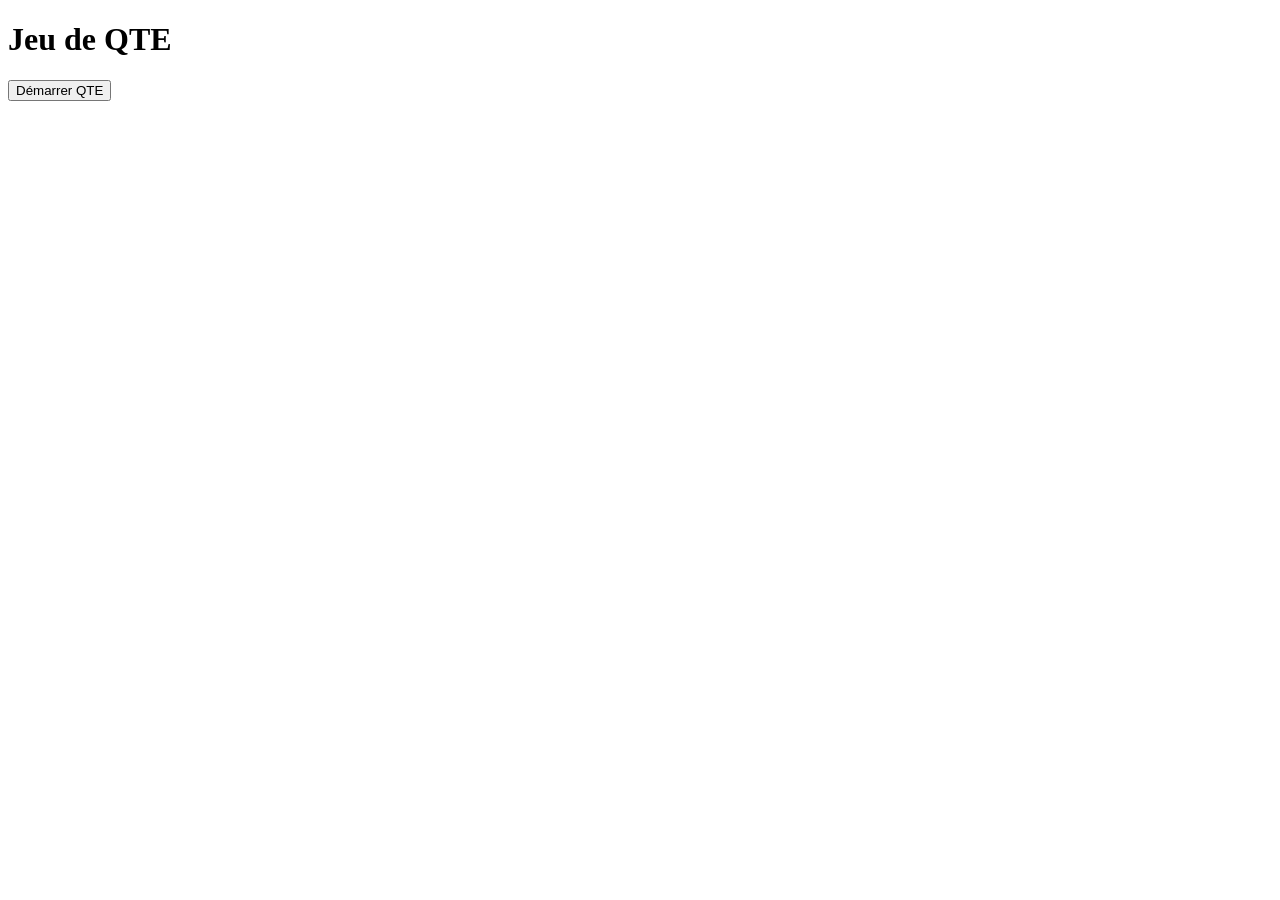
==== index.html @ 8c6b831b "initialization" ====
<!DOCTYPE html>
<html lang="fr">

<head>
    <meta charset="UTF-8">
    <title>helldivers.io</title>
    <link rel="stylesheet" href="css/main.css">
</head>

<body>
    <h1>Jeu de QTE</h1>
    <div id="qte"></div>
    <div id="result"></div>
    <button onclick="startGame()">Démarrer QTE</button>
    <script src="js/script.js"></script>
</body>

</html>
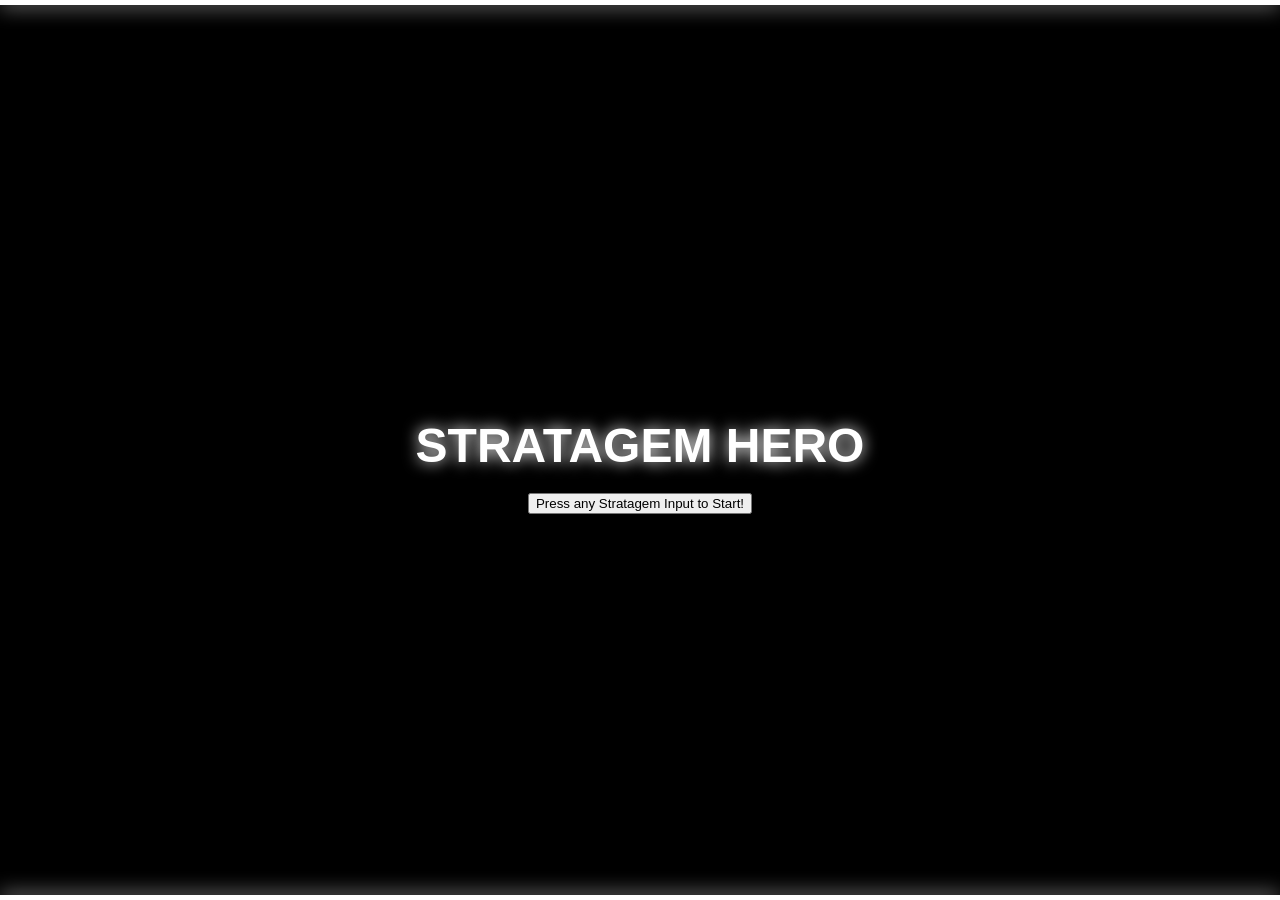
==== commit a9d5e197: "added main css" ====
--- a/index.html
+++ b/index.html
@@ -8,10 +8,11 @@
 </head>
 
 <body>
-    <h1>Jeu de QTE</h1>
+    <h1>STRATAGEM HERO</h1>
+    <div id="qte-name"></div>
     <div id="qte"></div>
     <div id="result"></div>
-    <button onclick="startGame()">Démarrer QTE</button>
+    <button onclick="startGame()">Press any Stratagem Input to Start!</button>
     <script src="js/script.js"></script>
 </body>
 
--- a/css/main.css
+++ b/css/main.css
@@ -0,0 +1,55 @@
+body {
+    margin: 0;
+    height: 100vh;
+    background: black;
+    display: flex;
+    flex-direction: column;
+    justify-content: center;
+    align-items: center;
+    font-family: 'Arial', sans-serif;
+    color: white;
+    overflow: hidden;
+    position: relative;
+}
+
+body::before, body::after {
+    content: "";
+    position: absolute;
+    left: 0;
+    width: 100%;
+    height: 5px;
+    background: white;
+    box-shadow: 0 0 20px white;
+}
+body::before {
+    top: 0;
+}
+body::after {
+    bottom: 0;
+}
+
+/* Titre principal */
+h1 {
+    font-size: 3rem;
+    font-weight: bold;
+    text-align: center;
+    color: white;
+    text-shadow: 0 0 15px #fff;
+    margin-bottom: 20px;
+}
+
+/* Texte secondaire */
+p {
+    font-size: 1.5rem;
+    color: yellow;
+    text-shadow: 0 0 10px yellow;
+    text-align: center;
+}
+
+/* Image de fond / logo central (optionnel) */
+.logo {
+    width: 200px;
+    height: auto;
+    margin-bottom: 20px;
+    filter: brightness(0.9) drop-shadow(0 0 15px white);
+}
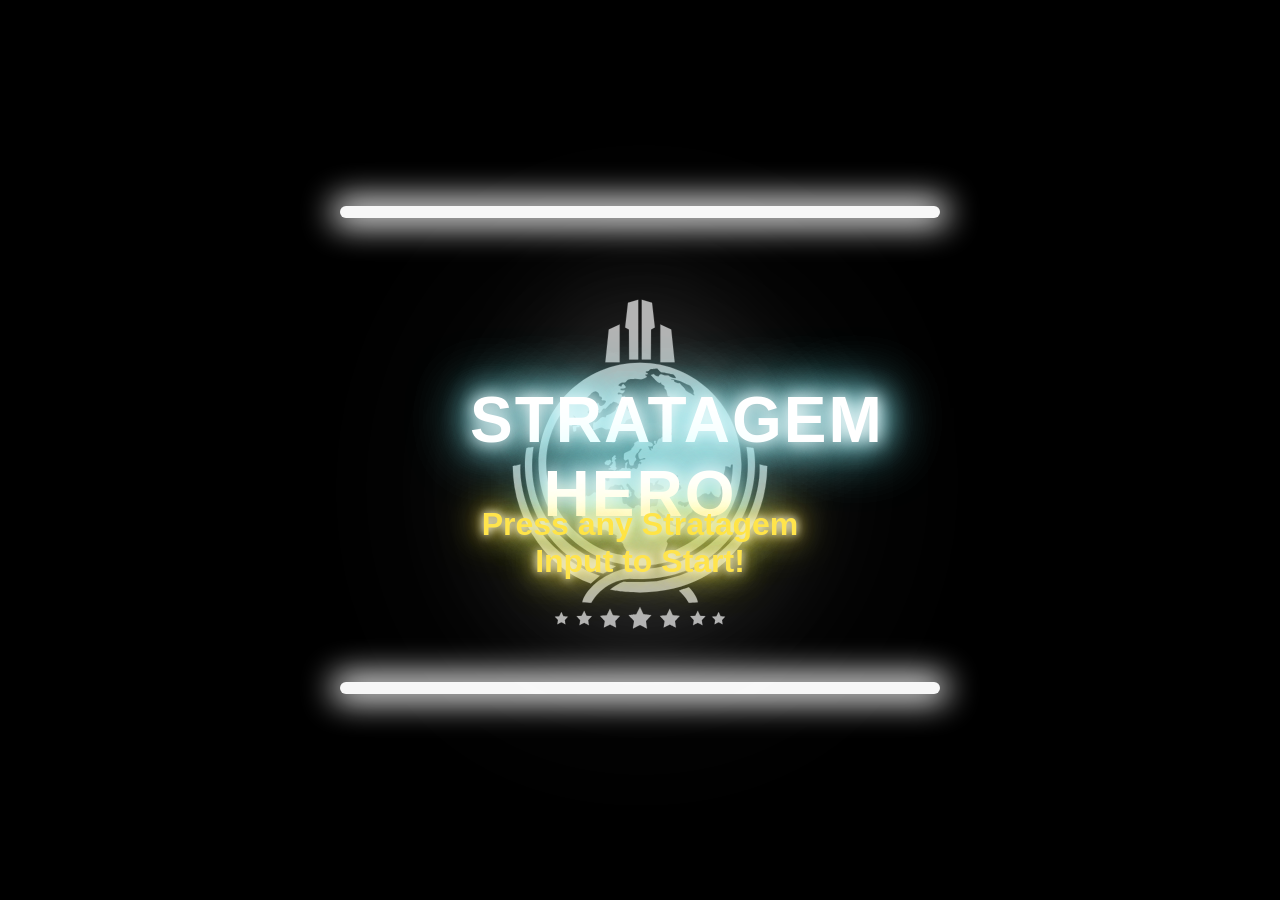
==== commit 62eb04bf: "visual" ====
--- a/index.html
+++ b/index.html
@@ -8,12 +8,23 @@
 </head>
 
 <body>
-    <h1>STRATAGEM HERO</h1>
-    <div id="qte-name"></div>
-    <div id="qte"></div>
-    <div id="result"></div>
-    <button onclick="startGame()">Press any Stratagem Input to Start!</button>
+    <div class="white-line"></div>
+    <div class="center-content">
+        <img src="Super_Earth.svg" alt="Super Earth Logo" class="logo-bg" draggable="false" />
+        <h1>STRATAGEM HERO</h1>
+        <p class="start-text">Press any Stratagem Input to Start!</p>
+    </div>
+    <div class="white-line"></div>
     <script src="js/script.js"></script>
+    <script>
+        let gameStarted = false;
+        window.addEventListener('keydown', function () {
+            if (!gameStarted) {
+                gameStarted = true;
+                startGame();
+            }
+        });
+    </script>
 </body>
 
 </html>
--- a/css/main.css
+++ b/css/main.css
@@ -1,55 +1,112 @@
 body {
     margin: 0;
+    padding: 0;
+    min-height: 100vh;
+    min-width: 100vw;
+    width: 100vw;
     height: 100vh;
-    background: black;
+    background: #000;
     display: flex;
     flex-direction: column;
     justify-content: center;
     align-items: center;
+    /* Centrage horizontal de tout */
     font-family: 'Arial', sans-serif;
     color: white;
-    overflow: hidden;
-    position: relative;
+    box-sizing: border-box;
 }
 
-body::before, body::after {
-    content: "";
-    position: absolute;
-    left: 0;
-    width: 100%;
-    height: 5px;
+.white-line {
+    width: 100vw;
+    max-width: 600px;
+    height: 12px;
     background: white;
-    box-shadow: 0 0 20px white;
-}
-body::before {
-    top: 0;
-}
-body::after {
-    bottom: 0;
+    border-radius: 6px;
+    margin: 0 auto 32px auto;
+    /* Espace sous la barre du haut et au-dessus de celle du bas */
+    opacity: 0.97;
+    box-shadow: 0 0 32px 8px #fff;
 }
 
-/* Titre principal */
-h1 {
-    font-size: 3rem;
-    font-weight: bold;
-    text-align: center;
-    color: white;
-    text-shadow: 0 0 15px #fff;
-    margin-bottom: 20px;
+.white-line:last-of-type {
+    margin: 32px auto 0 auto;
+    /* Espace au-dessus de la barre du bas */
 }
 
-/* Texte secondaire */
-p {
-    font-size: 1.5rem;
-    color: yellow;
-    text-shadow: 0 0 10px yellow;
+.center-content {
+    display: flex;
+    flex-direction: column;
+    align-items: center;
+    justify-content: center;
+    /* Hauteur pour centrer le bloc entre les barres */
+    min-height: 400px;
+    flex: 0 1 auto;
+    position: relative;
+    width: 340px;
+    max-width: 80vw;
+    height: 340px;
+    /* même taille que le logo */
+    margin: 0 auto;
+}
+
+.logo-bg {
+    width: 340px;
+    max-width: 80vw;
+    opacity: 0.7;
+    margin-bottom: -40px;
+    margin-top: 20px;
+    filter: drop-shadow(0 0 60px #fff8) drop-shadow(0 0 120px #fff4);
+    pointer-events: none;
+    user-select: none;
+    display: block;
+    height: 100%;
+    position: absolute;
+    top: 0;
+    left: 0;
+    z-index: 1;
+}
+
+
+h1,
+.start-text {
+    position: absolute;
+    left: 50%;
+    width: 100%;
+    text-align: center;
+    transform: translateX(-50%);
+    z-index: 2;
+    margin: 0;
+    pointer-events: none;
+}
+
+
+h1 {
+    top: 30%;
+    font-size: 4em;
+    font-weight: bold;
+    margin: 0.2em 0 0.2em 0;
+    text-shadow:
+        0 0 16px #fff,
+        0 0 32px #fff,
+        0 0 64px #fff,
+        0 0 32px #00eaff,
+        0 0 64px #00eaff;
+    letter-spacing: 2px;
+    z-index: 1;
     text-align: center;
 }
 
-/* Image de fond / logo central (optionnel) */
-.logo {
-    width: 200px;
-    height: auto;
-    margin-bottom: 20px;
-    filter: brightness(0.9) drop-shadow(0 0 15px white);
-}
+.start-text {
+    top: 60%;
+    font-size: 2em;
+    color: #ffe44c;
+    margin: 0.5em 0 0 0;
+    text-shadow:
+        0 0 8px #fff,
+        0 0 16px #ffe44c,
+        0 0 32px #ffe44c,
+        0 0 48px #ffe44c;
+    font-weight: bold;
+    z-index: 1;
+    text-align: center;
+}
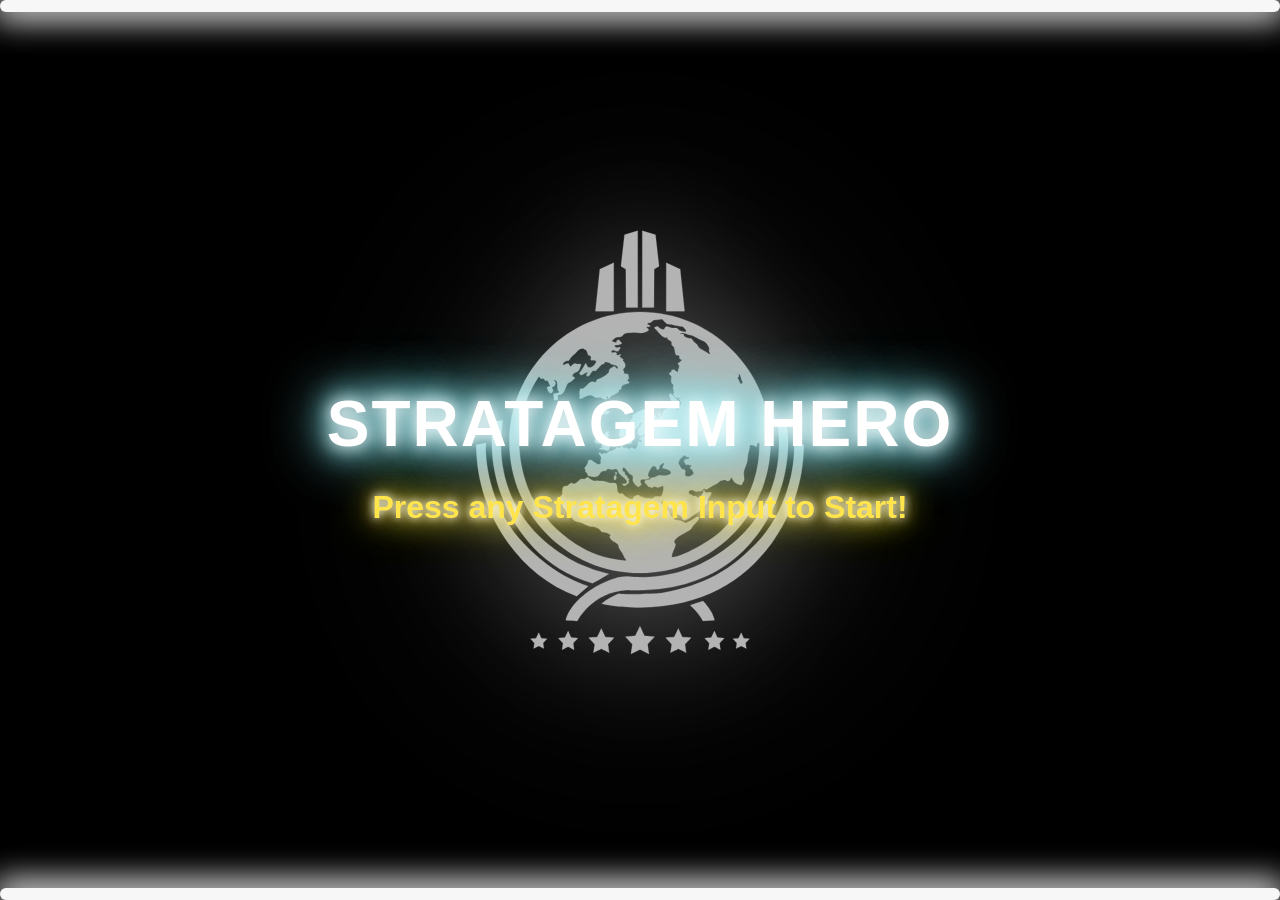
==== commit 96a3a4fe: "added alot of features, time bar glowing arrows" ====
--- a/index.html
+++ b/index.html
@@ -11,13 +11,17 @@
     <div class="white-line"></div>
     <div class="center-content">
         <img src="Super_Earth.svg" alt="Super Earth Logo" class="logo-bg" draggable="false" />
-        <h1>STRATAGEM HERO</h1>
-        <p class="start-text">Press any Stratagem Input to Start!</p>
+        <div class="text-group">
+            <h1>STRATAGEM HERO</h1>
+            <div id="qte-name"></div>
+            <div id="qte"></div>
+            <div id="result"></div>
+            <p class="start-text">Press any Stratagem Input to Start!</p>
+        </div>
     </div>
     <div class="white-line"></div>
     <script src="js/script.js"></script>
     <script>
-        let gameStarted = false;
         window.addEventListener('keydown', function () {
             if (!gameStarted) {
                 gameStarted = true;
--- a/css/main.css
+++ b/css/main.css
@@ -8,9 +8,6 @@
     background: #000;
     display: flex;
     flex-direction: column;
-    justify-content: center;
-    align-items: center;
-    /* Centrage horizontal de tout */
     font-family: 'Arial', sans-serif;
     color: white;
     box-sizing: border-box;
@@ -18,70 +15,51 @@
 
 .white-line {
     width: 100vw;
-    max-width: 600px;
     height: 12px;
     background: white;
     border-radius: 6px;
-    margin: 0 auto 32px auto;
-    /* Espace sous la barre du haut et au-dessus de celle du bas */
+    margin: 0;
     opacity: 0.97;
     box-shadow: 0 0 32px 8px #fff;
 }
 
-.white-line:last-of-type {
-    margin: 32px auto 0 auto;
-    /* Espace au-dessus de la barre du bas */
-}
-
 .center-content {
+    flex: 1 1 0;
+    position: relative;
     display: flex;
-    flex-direction: column;
     align-items: center;
     justify-content: center;
-    /* Hauteur pour centrer le bloc entre les barres */
-    min-height: 400px;
-    flex: 0 1 auto;
-    position: relative;
-    width: 340px;
-    max-width: 80vw;
-    height: 340px;
-    /* même taille que le logo */
-    margin: 0 auto;
+    min-height: 0;
+    width: 100vw;
+    max-width: 100vw;
+    height: 100%;
 }
 
 .logo-bg {
     width: 340px;
     max-width: 80vw;
     opacity: 0.7;
-    margin-bottom: -40px;
-    margin-top: 20px;
     filter: drop-shadow(0 0 60px #fff8) drop-shadow(0 0 120px #fff4);
     pointer-events: none;
     user-select: none;
-    display: block;
-    height: 100%;
     position: absolute;
-    top: 0;
-    left: 0;
+    top: 50%;
+    left: 50%;
+    transform: translate(-50%, -50%);
     z-index: 1;
 }
 
-
-h1,
-.start-text {
-    position: absolute;
-    left: 50%;
-    width: 100%;
-    text-align: center;
-    transform: translateX(-50%);
+.text-group {
+    position: relative;
     z-index: 2;
-    margin: 0;
-    pointer-events: none;
+    width: 100vw;
+    display: flex;
+    flex-direction: column;
+    align-items: center;
+    justify-content: center;
 }
 
-
 h1 {
-    top: 30%;
     font-size: 4em;
     font-weight: bold;
     margin: 0.2em 0 0.2em 0;
@@ -92,12 +70,10 @@
         0 0 32px #00eaff,
         0 0 64px #00eaff;
     letter-spacing: 2px;
-    z-index: 1;
     text-align: center;
 }
 
 .start-text {
-    top: 60%;
     font-size: 2em;
     color: #ffe44c;
     margin: 0.5em 0 0 0;
@@ -107,6 +83,34 @@
         0 0 32px #ffe44c,
         0 0 48px #ffe44c;
     font-weight: bold;
-    z-index: 1;
     text-align: center;
+}
+
+
+.qte-arrow {
+    font-size: 2.5em;
+    margin: 0 0.15em;
+    filter: brightness(0.5) drop-shadow(0 0 2px #222);
+    transition: filter 0.15s, text-shadow 0.15s;
+    vertical-align: middle;
+}
+.qte-arrow.active {
+    filter: brightness(2) drop-shadow(0 0 12px #ffe44c) drop-shadow(0 0 24px #ffe44c);
+    text-shadow: 0 0 16px #ffe44c, 0 0 32px #fff;
+}
+
+#time-bar {
+    width: 80%;
+    max-width: 400px;
+    margin: 24px auto 0 auto;
+    background: #222;
+    border-radius: 8px;
+    overflow: hidden;
+    box-shadow: 0 0 12px #ffe44c88;
+}
+#time-bar-inner {
+    height: 100%;
+    background: linear-gradient(90deg, #ffe44c, #ff6a00);
+    border-radius: 8px;
+    transition: width 0.1s;
 }
